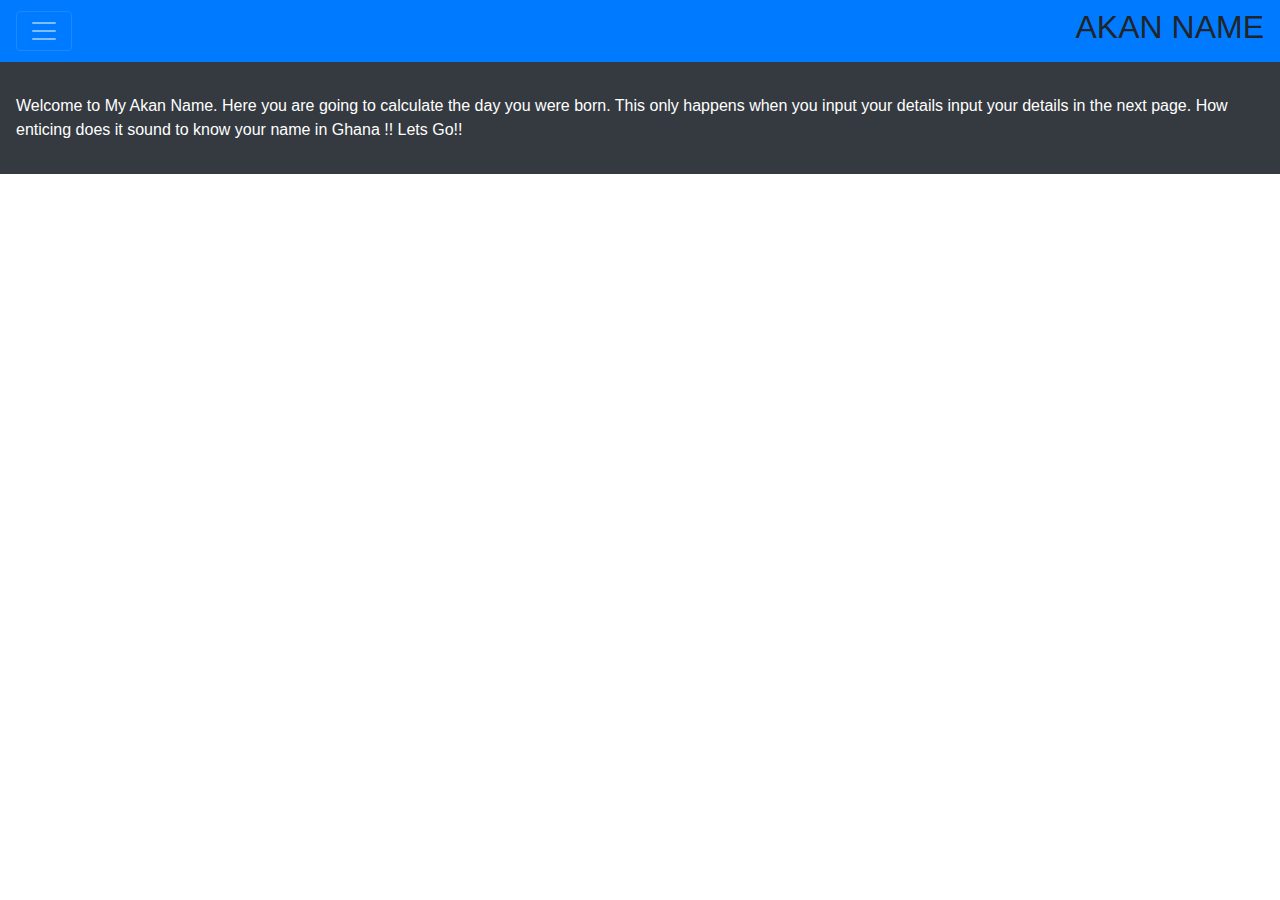
==== index.html @ a37e39bc "add Title" ====
<!DOCTYPE html>
<html lang="en">
       <head>

      <link rel="stylesheet" href="https://stackpath.bootstrapcdn.com/bootstrap/4.5.2/css/bootstrap.min.css" integrity="sha384-JcKb8q3iqJ61gNV9KGb8thSsNjpSL0n8PARn9HuZOnIxN0hoP+VmmDGMN5t9UJ0Z" crossorigin="anonymous">
      
        <title>MyAge</title>
        
      </head>

      <body>

        <nav class="navbar navbar-dark bg-primary">
          <button class="navbar-toggler" type="button" data-toggle="collapse" data-target="#navbarSupportedContent" aria-controls="navbarSupportedContent" aria-expanded="false" aria-label="Toggle navigation">
            <span class="navbar-toggler-icon"></span>
          </button>
          <h2 class="text-center">AKAN NAME</h2>
          <div class="collapse navbar-collapse" id="navbarSupportedContent">
            <ul class="navbar-nav mr-auto">
              <li class="nav-item active">
                <a class="nav-link" href="index.html">Home <span class="sr-only">(current)</span></a>
              </li>
              <li class="nav-item">
                <a class="nav-link" href="myage.html">Input Age</a>
              </li>
              <li class="nav-item dropdown"></li>
          </div>
        </nav>
        <div class="p-3 mb-2 bg-dark text-white">
          <p class="text-center"></p>Welcome to My Akan Name. Here you are going to calculate the day you were born.
            This only happens when you input your details input your details in the next page.
            How enticing does it sound to know your name  in Ghana !! Lets Go!!
          </p>
        </div>
      <script src="https://code.jquery.com/jquery-3.5.1.slim.min.js" integrity="sha384-DfXdz2htPH0lsSSs5nCTpuj/zy4C+OGpamoFVy38MVBnE+IbbVYUew+OrCXaRkfj" crossorigin="anonymous"></script>
      <script src="https://cdn.jsdelivr.net/npm/popper.js@1.16.1/dist/umd/popper.min.js" integrity="sha384-9/reFTGAW83EW2RDu2S0VKaIzap3H66lZH81PoYlFhbGU+6BZp6G7niu735Sk7lN" crossorigin="anonymous"></script>
      <script src="https://stackpath.bootstrapcdn.com/bootstrap/4.5.2/js/bootstrap.min.js" integrity="sha384-B4gt1jrGC7Jh4AgTPSdUtOBvfO8shuf57BaghqFfPlYxofvL8/KUEfYiJOMMV+rV" crossorigin="anonymous"></script>
  
      </body>
</html>
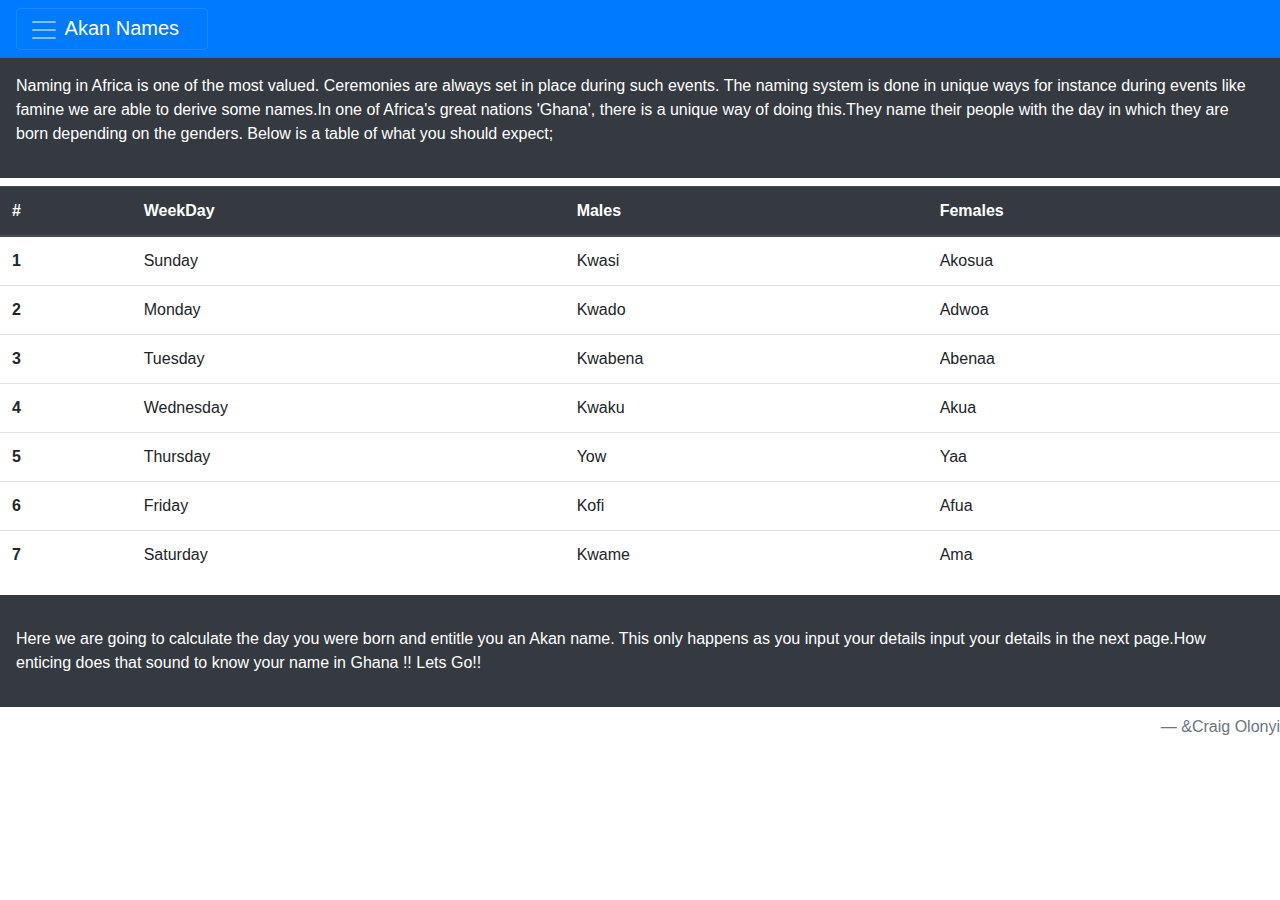
==== commit 9fb827a0: "add style.css" ====
--- a/index.html
+++ b/index.html
@@ -13,28 +13,96 @@
         <nav class="navbar navbar-dark bg-primary">
           <button class="navbar-toggler" type="button" data-toggle="collapse" data-target="#navbarSupportedContent" aria-controls="navbarSupportedContent" aria-expanded="false" aria-label="Toggle navigation">
             <span class="navbar-toggler-icon"></span>
+            <a class="navbar-brand" href="#">Akan Names</a>
           </button>
-          <h2 class="text-center">AKAN NAME</h2>
+           
           <div class="collapse navbar-collapse" id="navbarSupportedContent">
             <ul class="navbar-nav mr-auto">
               <li class="nav-item active">
                 <a class="nav-link" href="index.html">Home <span class="sr-only">(current)</span></a>
               </li>
               <li class="nav-item">
-                <a class="nav-link" href="myage.html">Input Age</a>
+                <a class="nav-link" href="myage.html">Generate Age</a>
               </li>
               <li class="nav-item dropdown"></li>
           </div>
+          
         </nav>
         <div class="p-3 mb-2 bg-dark text-white">
-          <p class="text-center"></p>Welcome to My Akan Name. Here you are going to calculate the day you were born.
-            This only happens when you input your details input your details in the next page.
-            How enticing does it sound to know your name  in Ghana !! Lets Go!!
+          <p>Naming in Africa is one of the most valued. Ceremonies are always set in place during such events. The naming system is done in 
+           unique ways for instance during events like famine we are able to derive some names.In one of Africa's great nations 'Ghana', there 
+           is a unique way of doing this.They name their people with the day in which they are born depending on the genders.
+           Below is a table of what you should expect;
+          </p>
+        </div>
+        <table class="table">
+          <thead class="thead-dark">
+            <tr>
+              <th scope="col">#</th>
+              <th scope="col">WeekDay</th>
+              <th scope="col">Males</th>
+              <th scope="col">Females</th>
+            </tr>
+          </thead>
+          <tbody>
+            <tr>
+              <th scope="row">1</th>
+              <td>Sunday</td>
+              <td>Kwasi</td>
+              <td>Akosua</td>
+            </tr>
+            <tr>
+              <th scope="row">2</th>
+              <td>Monday</td>
+              <td>Kwado</td>
+              <td>Adwoa</td>
+            </tr>
+            <tr>
+              <th scope="row">3</th>
+              <td>Tuesday</td>
+              <td>Kwabena</td>
+              <td>Abenaa</td>
+            </tr>
+          
+            <tr>
+              <th scope="row">4</th>
+              <td>Wednesday</td>
+              <td>Kwaku</td>
+              <td>Akua</td>
+            </tr>
+            <tr>
+              <th scope="row">5</th>
+              <td>Thursday</td>
+              <td>Yow</td>
+              <td>Yaa</td>
+            </tr>
+            <tr>
+              <th scope="row">6</th>
+              <td>Friday</td>
+              <td>Kofi</td>
+              <td>Afua</td>
+            </tr>
+            <tr>
+              <th scope="row">7</th>
+              <td>Saturday</td>
+              <td>Kwame</td>
+              <td>Ama</td>
+            </tr>
+          </tbody>
+        </table>
+        
+        <div class="p-3 mb-2 bg-dark text-white">
+          <p class="text-center"></p> Here we are going to calculate the day you were born and entitle you an Akan name.
+            This only happens as you input your details input your details in the next page.How enticing does that
+            sound to know your name  in Ghana !! Lets Go!!
           </p>
         </div>
       <script src="https://code.jquery.com/jquery-3.5.1.slim.min.js" integrity="sha384-DfXdz2htPH0lsSSs5nCTpuj/zy4C+OGpamoFVy38MVBnE+IbbVYUew+OrCXaRkfj" crossorigin="anonymous"></script>
       <script src="https://cdn.jsdelivr.net/npm/popper.js@1.16.1/dist/umd/popper.min.js" integrity="sha384-9/reFTGAW83EW2RDu2S0VKaIzap3H66lZH81PoYlFhbGU+6BZp6G7niu735Sk7lN" crossorigin="anonymous"></script>
       <script src="https://stackpath.bootstrapcdn.com/bootstrap/4.5.2/js/bootstrap.min.js" integrity="sha384-B4gt1jrGC7Jh4AgTPSdUtOBvfO8shuf57BaghqFfPlYxofvL8/KUEfYiJOMMV+rV" crossorigin="anonymous"></script>
-  
+      <blockquote class="blockquote text-right">
+        <footer class="blockquote-footer">&Craig Olonyi</footer>
+      </blockquote>
+
       </body>
 </html>